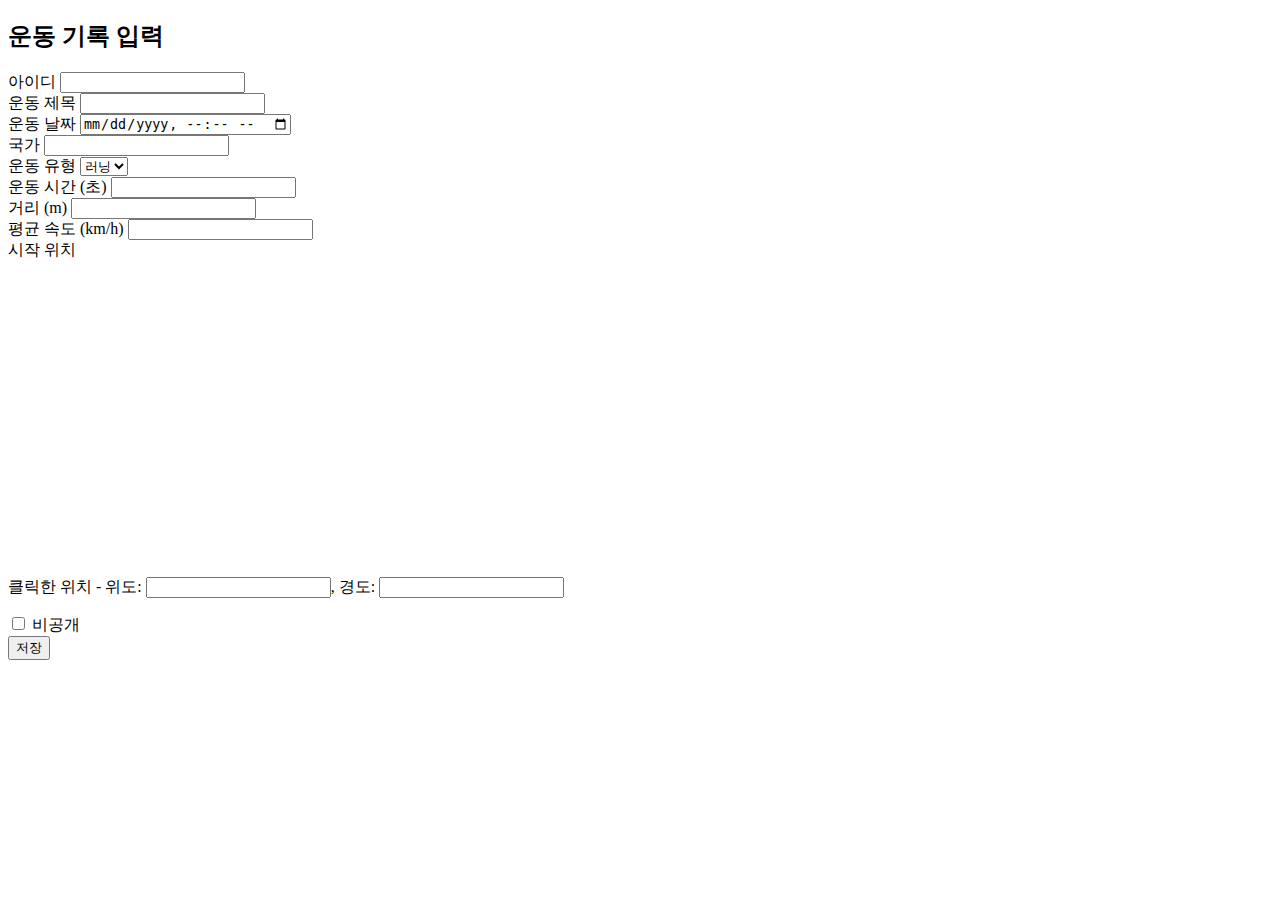
==== tailorfit/src/main/resources/templates/activities/create.html @ 0d710f2e "added WorkoutRecord CRUD" ====
<!DOCTYPE html>
<html xmlns:th="http://www.thymeleaf.org">
<head th:replace="~{/layout/fragments :: htmlHead('My Workout Lists')}">
</head>
<body>
	<div class="container mt-4">
		<h2 class="mb-4">운동 기록 입력</h2>
		<form th:action="@{/activities/create}" method="post">
			<!-- 유저아이디 -->
			<div class="mb-3 d-none">
				<label for="username" class="form-label">아이디</label> <input
					type="text" class="form-control" id="username" name="username" th:value="${#authentication.name}">
			</div>
			<!-- 제목 -->
			<div class="mb-3">
				<label for="title" class="form-label">운동 제목</label> <input
					type="text" class="form-control" id="title" name="title" required>
			</div>

			<!-- 운동 날짜 -->
			<div class="mb-3">
				<label for="workoutDate" class="form-label">운동 날짜</label> <input
					type="datetime-local" class="form-control" id="workoutDate"
					name="workoutDate" required>
			</div>

			<!-- 국가 -->
			<div class="mb-3">
				<label for="country" class="form-label">국가</label> <input
					type="text" class="form-control" id="country" name="country"
					required>
			</div>

			<!-- 운동 유형 -->
			<div class="mb-3">
				<label for="workoutType" class="form-label">운동 유형</label> <select
					class="form-select" id="workoutType" name="workoutType" required>
					<option value="Run">러닝</option>
					<option value="Walk">걷기</option>
				</select>
			</div>

			<!-- 운동 시간 (초) -->
			<div class="mb-3">
				<label for="workoutDuration" class="form-label">운동 시간 (초)</label> <input
					type="number" class="form-control" id="workoutDuration"
					name="workoutDuration" required>
			</div>

			<!-- 거리 (m) -->
			<div class="mb-3">
				<label for="distance" class="form-label">거리 (m)</label> <input
					type="number" step="0.01" class="form-control" id="distance"
					name="distance" required>
			</div>

			<!-- 평균 속도 (m/s) -->
			<div class="mb-3">
				<label for="avgSpeed" class="form-label">평균 속도 (km/h)</label> <input
					type="number" step="0.1" class="form-control" id="avgSpeed"
					name="avgSpeed" required>
			</div>

			<!-- 지도에서 좌표 선택 (위도 & 경도) -->
			<div class="mb-3">
				<label class="form-label">시작 위치</label>
				<div id="map" style="width: 100%; height: 300px;"></div>
				<input type="hidden" id="startLat"> <input type="hidden"
					id="startLng">
				<p>
					클릭한 위치 - 위도: <input id="latDisplay" type="text" name="startLat"
						required></input>, 경도: <input id="lngDisplay" type="text"
						name="startLng" required></input>
				</p>
			</div>

			<!-- 비공개 여부 -->
			<div class="mb-3 form-check">
				<input type="checkbox" class="form-check-input" id="isPrivate"
					name="isPrivate"> <label class="form-check-label"
					for="isPrivate">비공개</label>
			</div>
			<button class="btn btn-primary" id="btnSave">저장</button>
		</form>
	</div>
	<script type="text/javascript"
		src="//dapi.kakao.com/v2/maps/sdk.js?appkey=a968ac66f9f47a5a20d82c0fa106e0f0"></script>
	<script>
		// 지도 생성
		var container = document.getElementById('map');
		var options = {
			center : new kakao.maps.LatLng(37.5665, 126.9780), // 기본 위치 (서울)
			level : 3
		};
		var map = new kakao.maps.Map(container, options);

		// 지도 클릭 이벤트 (위도 & 경도 가져오기)
		kakao.maps.event.addListener(map, 'click', function(mouseEvent) {
			var latlng = mouseEvent.latLng;

			document.getElementById('startLat').value = latlng.getLat();
			document.getElementById('startLng').value = latlng.getLng();
			document.getElementById('latDisplay').value = latlng.getLat();
			document.getElementById('lngDisplay').value = latlng.getLng();
		});
	</script>
</body>
</html>
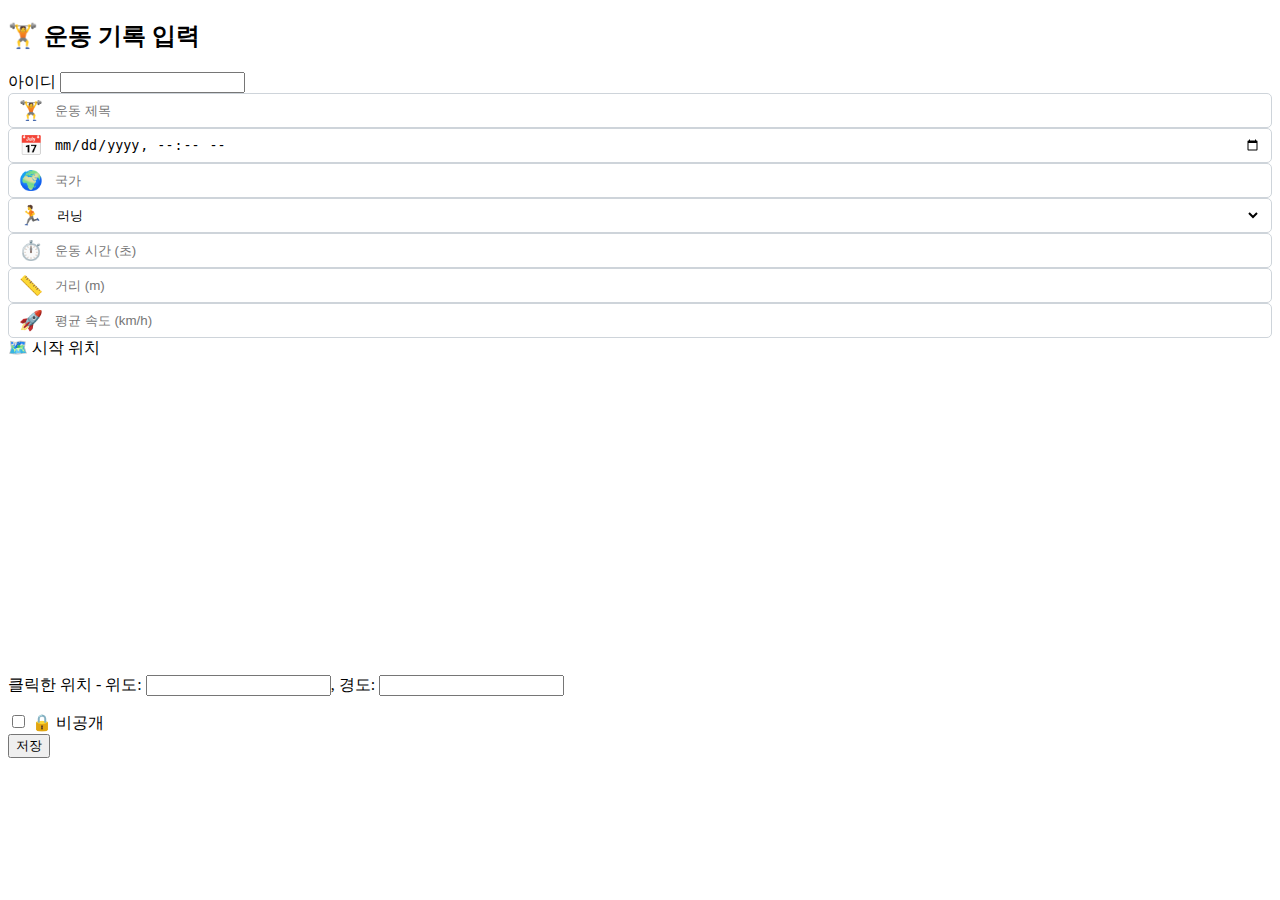
==== commit 56a72d25: "added css" ====
--- a/tailorfit/src/main/resources/templates/activities/create.html
+++ b/tailorfit/src/main/resources/templates/activities/create.html
@@ -3,88 +3,120 @@
 <head th:replace="~{/layout/fragments :: htmlHead('My Workout Lists')}">
 </head>
 <body>
-	<div class="container mt-4">
-		<h2 class="mb-4">운동 기록 입력</h2>
-		<form th:action="@{/activities/create}" method="post">
-			<!-- 유저아이디 -->
-			<div class="mb-3 d-none">
-				<label for="username" class="form-label">아이디</label> <input
-					type="text" class="form-control" id="username" name="username" th:value="${#authentication.name}">
-			</div>
-			<!-- 제목 -->
-			<div class="mb-3">
-				<label for="title" class="form-label">운동 제목</label> <input
-					type="text" class="form-control" id="title" name="title" required>
-			</div>
+	<th:block th:replace="~{/layout/fragments :: pageHeader}"></th:block>
+	<main>
+		<div class="container mt-4">
+			<h2 class="mb-4">🏋️ 운동 기록 입력</h2>
+			<form th:action="@{/activities/create}" method="post">
+				<!-- 유저아이디 (숨김 처리) -->
+				<div class="mb-3 d-none">
+					<label for="username" class="form-label">아이디</label> <input
+						type="text" class="form-control" id="username" name="username"
+						th:value="${#authentication.name}">
+				</div>
 
-			<!-- 운동 날짜 -->
-			<div class="mb-3">
-				<label for="workoutDate" class="form-label">운동 날짜</label> <input
-					type="datetime-local" class="form-control" id="workoutDate"
-					name="workoutDate" required>
-			</div>
+				<!-- 제목 -->
+				<div class="mb-3 input-container">
+					<span class="input-icon">🏋️</span> <input type="text"
+						class="form-control" id="title" name="title" placeholder="운동 제목"
+						required>
+				</div>
 
-			<!-- 국가 -->
-			<div class="mb-3">
-				<label for="country" class="form-label">국가</label> <input
-					type="text" class="form-control" id="country" name="country"
-					required>
-			</div>
+				<!-- 운동 날짜 -->
+				<div class="mb-3 input-container">
+					<span class="input-icon">📅</span> <input type="datetime-local"
+						class="form-control" id="workoutDate" name="workoutDate" required>
+				</div>
 
-			<!-- 운동 유형 -->
-			<div class="mb-3">
-				<label for="workoutType" class="form-label">운동 유형</label> <select
-					class="form-select" id="workoutType" name="workoutType" required>
-					<option value="Run">러닝</option>
-					<option value="Walk">걷기</option>
-				</select>
-			</div>
+				<!-- 국가 -->
+				<div class="mb-3 input-container">
+					<span class="input-icon">🌍</span> <input type="text"
+						class="form-control" id="country" name="country" placeholder="국가"
+						required>
+				</div>
 
-			<!-- 운동 시간 (초) -->
-			<div class="mb-3">
-				<label for="workoutDuration" class="form-label">운동 시간 (초)</label> <input
-					type="number" class="form-control" id="workoutDuration"
-					name="workoutDuration" required>
-			</div>
+				<!-- 운동 유형 -->
+				<div class="mb-3 input-container">
+					<span class="input-icon">🏃</span> <select class="form-select"
+						id="workoutType" name="workoutType" required>
+						<option value="Run">러닝</option>
+						<option value="Walk">걷기</option>
+					</select>
+				</div>
 
-			<!-- 거리 (m) -->
-			<div class="mb-3">
-				<label for="distance" class="form-label">거리 (m)</label> <input
-					type="number" step="0.01" class="form-control" id="distance"
-					name="distance" required>
-			</div>
+				<!-- 운동 시간 (초) -->
+				<div class="mb-3 input-container">
+					<span class="input-icon">⏱️</span> <input type="number"
+						class="form-control" id="workoutDuration" name="workoutDuration"
+						placeholder="운동 시간 (초)" required>
+				</div>
 
-			<!-- 평균 속도 (m/s) -->
-			<div class="mb-3">
-				<label for="avgSpeed" class="form-label">평균 속도 (km/h)</label> <input
-					type="number" step="0.1" class="form-control" id="avgSpeed"
-					name="avgSpeed" required>
-			</div>
+				<!-- 거리 (m) -->
+				<div class="mb-3 input-container">
+					<span class="input-icon">📏</span> <input type="number" step="0.01"
+						class="form-control" id="distance" name="distance"
+						placeholder="거리 (m)" required>
+				</div>
 
-			<!-- 지도에서 좌표 선택 (위도 & 경도) -->
-			<div class="mb-3">
-				<label class="form-label">시작 위치</label>
-				<div id="map" style="width: 100%; height: 300px;"></div>
-				<input type="hidden" id="startLat"> <input type="hidden"
-					id="startLng">
-				<p>
-					클릭한 위치 - 위도: <input id="latDisplay" type="text" name="startLat"
-						required></input>, 경도: <input id="lngDisplay" type="text"
-						name="startLng" required></input>
-				</p>
-			</div>
+				<!-- 평균 속도 (km/h) -->
+				<div class="mb-3 input-container">
+					<span class="input-icon">🚀</span> <input type="number" step="0.1"
+						class="form-control" id="avgSpeed" name="avgSpeed"
+						placeholder="평균 속도 (km/h)" required>
+				</div>
 
-			<!-- 비공개 여부 -->
-			<div class="mb-3 form-check">
-				<input type="checkbox" class="form-check-input" id="isPrivate"
-					name="isPrivate"> <label class="form-check-label"
-					for="isPrivate">비공개</label>
-			</div>
-			<button class="btn btn-primary" id="btnSave">저장</button>
-		</form>
-	</div>
+				<!-- 지도에서 좌표 선택 (위도 & 경도) -->
+				<div class="mb-3">
+					<label class="form-label">🗺️ 시작 위치</label>
+					<div id="map" style="width: 100%; height: 300px;"></div>
+					<input type="hidden" id="startLat"> <input type="hidden"
+						id="startLng">
+					<p>
+						클릭한 위치 - 위도: <input id="latDisplay" type="text" name="startLat"
+							required>, 경도: <input id="lngDisplay" type="text"
+							name="startLng" required>
+					</p>
+				</div>
+
+				<!-- 비공개 여부 -->
+				<div class="mb-3 form-check">
+					<input type="checkbox" class="form-check-input" id="isPrivate"
+						name="isPrivate"> <label class="form-check-label"
+						for="isPrivate">🔒 비공개</label>
+				</div>
+
+				<!-- 저장 버튼 -->
+				<button class="btn btn-primary" id="btnSave">저장</button>
+			</form>
+		</div>
+	</main>
 	<script type="text/javascript"
 		src="//dapi.kakao.com/v2/maps/sdk.js?appkey=a968ac66f9f47a5a20d82c0fa106e0f0"></script>
+	<th:block th:replace="~{/layout/fragments :: pageFooter}"></th:block>
+	<th:block th:replace="~{/layout/fragments :: bootstrapJS}"></th:block>
+	<style>
+/* 입력 필드 아이콘 스타일 */
+.input-container {
+	display: flex;
+	align-items: center;
+	border: 1px solid #ced4da;
+	border-radius: 5px;
+	padding: 5px 10px;
+	background: #fff;
+}
+
+.input-container .input-icon {
+	font-size: 1.2em;
+	margin-right: 10px;
+}
+
+.input-container input, .input-container select {
+	flex: 1;
+	border: none;
+	outline: none;
+	background: none;
+}
+</style>
 	<script>
 		// 지도 생성
 		var container = document.getElementById('map');
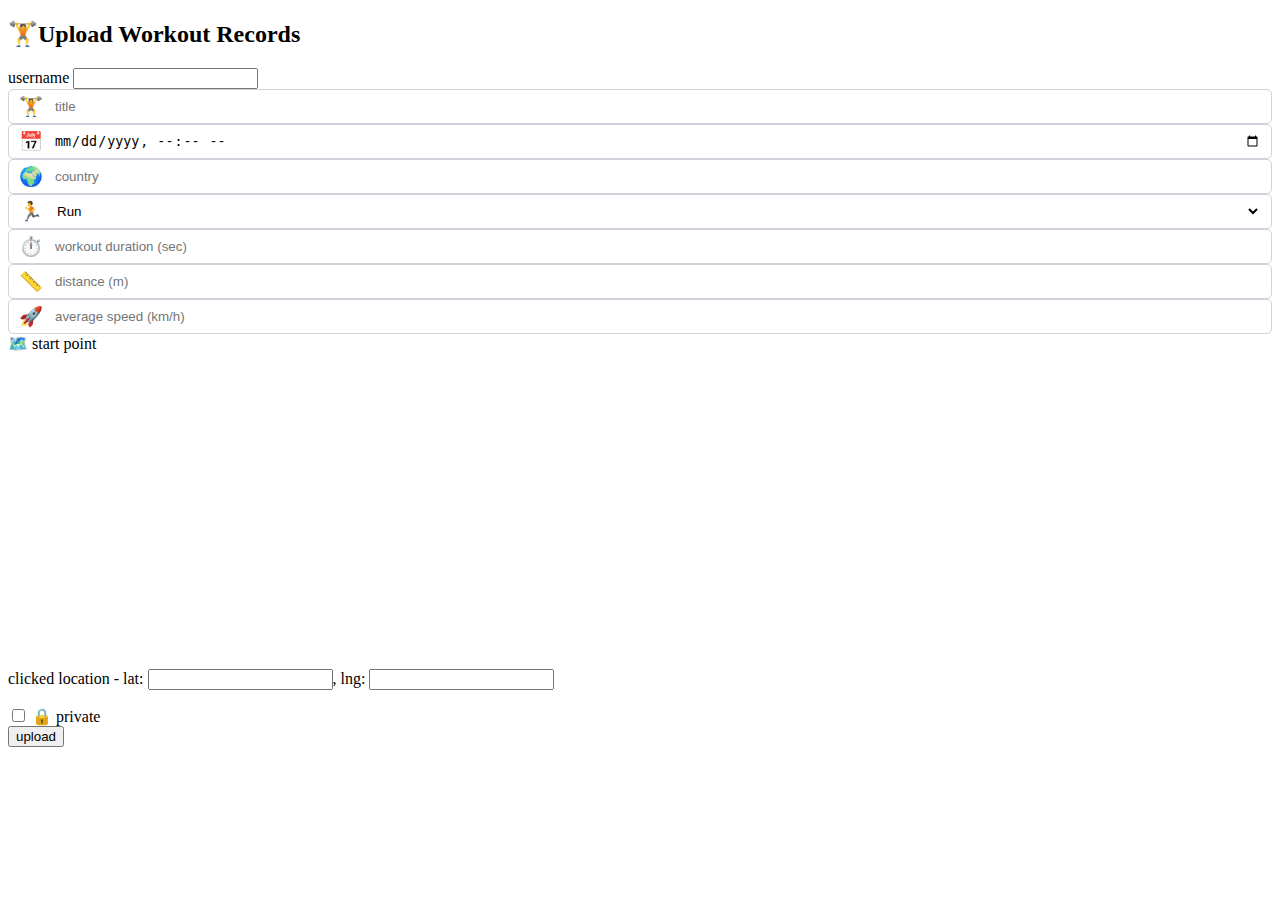
==== commit b71dcfa9: "updated to english" ====
--- a/tailorfit/src/main/resources/templates/activities/create.html
+++ b/tailorfit/src/main/resources/templates/activities/create.html
@@ -1,16 +1,16 @@
 <!DOCTYPE html>
 <html xmlns:th="http://www.thymeleaf.org">
-<head th:replace="~{/layout/fragments :: htmlHead('My Workout Lists')}">
+<head th:replace="~{layout/fragments :: htmlHead('My Workout Lists')}">
 </head>
 <body>
-	<th:block th:replace="~{/layout/fragments :: pageHeader}"></th:block>
+	<th:block th:replace="~{layout/fragments :: pageHeader}"></th:block>
 	<main>
 		<div class="container mt-4">
-			<h2 class="mb-4">🏋️ 운동 기록 입력</h2>
+			<h2 class="mb-4">🏋️Upload Workout Records</h2>
 			<form th:action="@{/activities/create}" method="post">
 				<!-- 유저아이디 (숨김 처리) -->
 				<div class="mb-3 d-none">
-					<label for="username" class="form-label">아이디</label> <input
+					<label for="username" class="form-label">username</label> <input
 						type="text" class="form-control" id="username" name="username"
 						th:value="${#authentication.name}">
 				</div>
@@ -18,7 +18,7 @@
 				<!-- 제목 -->
 				<div class="mb-3 input-container">
 					<span class="input-icon">🏋️</span> <input type="text"
-						class="form-control" id="title" name="title" placeholder="운동 제목"
+						class="form-control" id="title" name="title" placeholder="title"
 						required>
 				</div>
 
@@ -31,7 +31,7 @@
 				<!-- 국가 -->
 				<div class="mb-3 input-container">
 					<span class="input-icon">🌍</span> <input type="text"
-						class="form-control" id="country" name="country" placeholder="국가"
+						class="form-control" id="country" name="country" placeholder="country"
 						required>
 				</div>
 
@@ -39,8 +39,9 @@
 				<div class="mb-3 input-container">
 					<span class="input-icon">🏃</span> <select class="form-select"
 						id="workoutType" name="workoutType" required>
-						<option value="Run">러닝</option>
-						<option value="Walk">걷기</option>
+						<option value="Run">Run</option>
+						<option value="Walk">Walk</option>
+						<option value="Stretch">Stretch</option>
 					</select>
 				</div>
 
@@ -48,32 +49,32 @@
 				<div class="mb-3 input-container">
 					<span class="input-icon">⏱️</span> <input type="number"
 						class="form-control" id="workoutDuration" name="workoutDuration"
-						placeholder="운동 시간 (초)" required>
+						placeholder="workout duration (sec)" required>
 				</div>
 
 				<!-- 거리 (m) -->
 				<div class="mb-3 input-container">
 					<span class="input-icon">📏</span> <input type="number" step="0.01"
 						class="form-control" id="distance" name="distance"
-						placeholder="거리 (m)" required>
+						placeholder="distance (m)" required>
 				</div>
 
 				<!-- 평균 속도 (km/h) -->
 				<div class="mb-3 input-container">
 					<span class="input-icon">🚀</span> <input type="number" step="0.1"
 						class="form-control" id="avgSpeed" name="avgSpeed"
-						placeholder="평균 속도 (km/h)" required>
+						placeholder="average speed (km/h)" required>
 				</div>
 
 				<!-- 지도에서 좌표 선택 (위도 & 경도) -->
 				<div class="mb-3">
-					<label class="form-label">🗺️ 시작 위치</label>
+					<label class="form-label">🗺️ start point</label>
 					<div id="map" style="width: 100%; height: 300px;"></div>
 					<input type="hidden" id="startLat"> <input type="hidden"
 						id="startLng">
 					<p>
-						클릭한 위치 - 위도: <input id="latDisplay" type="text" name="startLat"
-							required>, 경도: <input id="lngDisplay" type="text"
+						clicked location - lat: <input id="latDisplay" type="text" name="startLat"
+							required>, lng: <input id="lngDisplay" type="text"
 							name="startLng" required>
 					</p>
 				</div>
@@ -82,18 +83,18 @@
 				<div class="mb-3 form-check">
 					<input type="checkbox" class="form-check-input" id="isPrivate"
 						name="isPrivate"> <label class="form-check-label"
-						for="isPrivate">🔒 비공개</label>
+						for="isPrivate">🔒 private</label>
 				</div>
 
 				<!-- 저장 버튼 -->
-				<button class="btn btn-primary" id="btnSave">저장</button>
+				<button class="btn btn-primary" id="btnSave">upload</button>
 			</form>
 		</div>
 	</main>
 	<script type="text/javascript"
 		src="//dapi.kakao.com/v2/maps/sdk.js?appkey=a968ac66f9f47a5a20d82c0fa106e0f0"></script>
-	<th:block th:replace="~{/layout/fragments :: pageFooter}"></th:block>
-	<th:block th:replace="~{/layout/fragments :: bootstrapJS}"></th:block>
+	<th:block th:replace="~{layout/fragments :: pageFooter}"></th:block>
+	<th:block th:replace="~{layout/fragments :: bootstrapJS}"></th:block>
 	<style>
 /* 입력 필드 아이콘 스타일 */
 .input-container {
